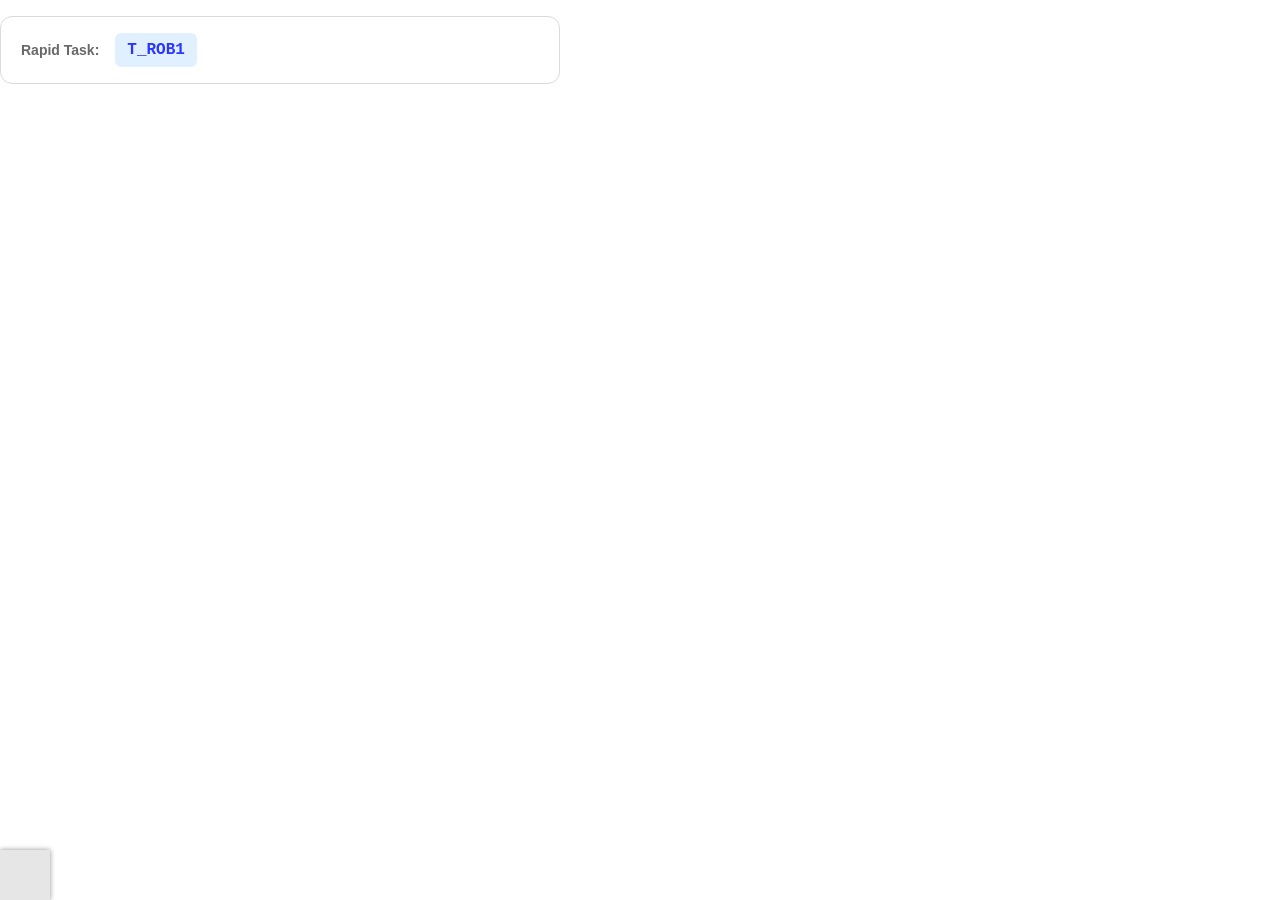
==== TPU/TestTpuWebApp/index.html @ b52e36a8 "add tpu" ====
<!DOCTYPE html>
<html>

<head>
    <meta charset="UTF-8">
    <meta name="viewport" content="width=device-width, initial-scale=1">
    <title>Test TPU Web App</title>
    <link rel="stylesheet" href="app.css">

    <script src="fp-components/fp-components-common.js"></script>
    <script src="fp-components/fp-components-button-a.js"></script>
    <script src="fp-components/fp-components-checkbox-a.js"></script>
    <script src="fp-components/fp-components-dropdown-a.js"></script>
    <script src="fp-components/fp-components-input-a.js"></script>
    <script src="fp-components/fp-components-radio-a.js"></script>
    <script src="fp-components/fp-components-switch-a.js"></script>
    <script src="fp-components/fp-components-toggle-a.js"></script>
    <script src="fp-components/fp-components-slider-a.js"></script>
    <script src="fp-components/fp-components-contextmenu-a.js"></script>
    <script src="fp-components/fp-components-digital-a.js"></script>
    <script src="fp-components/fp-components-levelmeter-a.js"></script>
    <script src="fp-components/fp-components-linechart-a.js"></script>
    <script src="fp-components/fp-components-piechart-a.js"></script>
    <script src="fp-components/fp-components-menu-a.js"></script>
    <script src="fp-components/fp-components-foldin-a.js"></script>
    <script src="fp-components/fp-components-popup-a.js"></script>
    <script src="fp-components/fp-components-filesystemdialog-a.js"></script>
    <script src="fp-components/fp-components-tabcontainer-a.js"></script>
    <script src="fp-components/fp-components-hamburgermenu-a.js"></script>

    <script src="rws-api/omnicore-rws.js"></script>
    <script src="rws-api/omnicore-app.js"></script>

    <link rel="icon" href="data:,">

    <script type="module" src="js/app.js"></script>

</head>

<body>
    <div class="task-bar" role="group" aria-label="RAPID task selection">
        <div class="task-bar__label">Rapid Task:</div>
        <div id="labelTask" class="task-bar__value" aria-live="polite">T_ROB1</div>
        <div id="btnSwitchTask" class="task-bar__action"></div>
    </div>
    
    <div id="btnSensorOn"></div> 
    <div id="btnSetJobNo"></div> 
    <div id="btnMeasurement"></div> 
</body>

</html>
---- TPU/TestTpuWebApp/app.css ----
.task-bar {
    display: flex;
    align-items: center;
    gap: 16px;
    box-sizing: border-box;
    max-width: 560px;
    margin: 16px 0 24px;
    padding: 16px 20px;
    border: 1px solid #dbdbdb;
    border-radius: 12px;
    background: #fff;
    color: #1f1f1f;
    font-family: "Segoe UI", Arial, sans-serif;
    font-size: 14px;
}

.task-bar__label {
    flex-shrink: 0;
    color: #686868;
    font-weight: 600;
    white-space: nowrap;
}

.task-bar__value {
    min-width: 0;
    overflow: hidden;
    padding: 8px 12px;
    border-radius: 6px;
    background: #e0f0ff;
    color: #2a35ff;
    font-family: Consolas, "Courier New", monospace;
    font-size: 16px;
    font-weight: 600;
    text-overflow: ellipsis;
    white-space: nowrap;
}

.task-bar__action {
    flex-shrink: 0;
    margin-left: auto;
    white-space: nowrap;
}

@media (max-width: 420px) {
    .task-bar {
        gap: 8px;
        padding: 12px;
    }

    .task-bar__value {
        padding: 8px;
        font-size: 14px;
    }
}
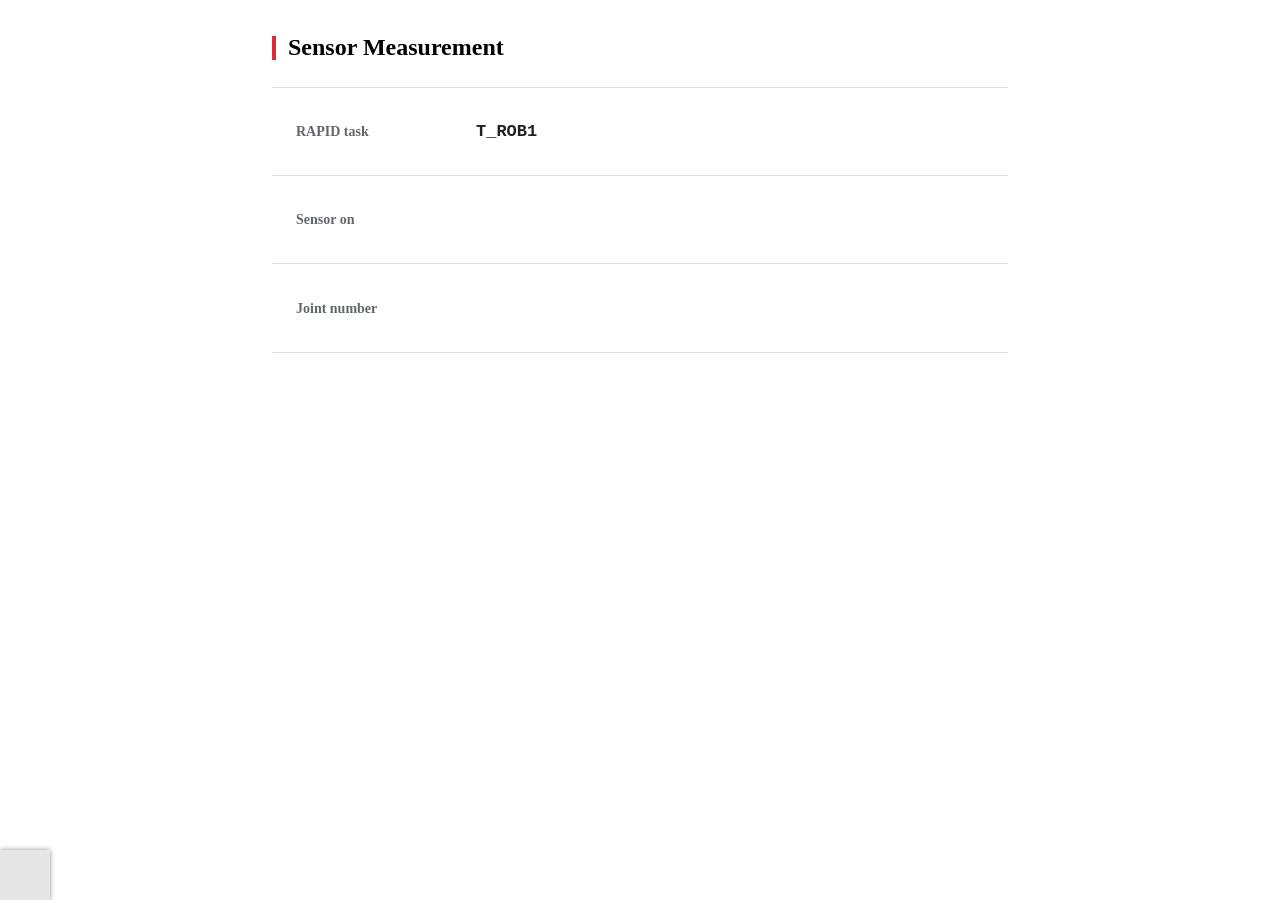
==== commit accc23c4: "update" ====
--- a/TPU/TestTpuWebApp/index.html
+++ b/TPU/TestTpuWebApp/index.html
@@ -1,5 +1,5 @@
 <!DOCTYPE html>
-<html>
+<html lang="en">
 
 <head>
     <meta charset="UTF-8">
@@ -38,15 +38,36 @@
 </head>
 
 <body>
-    <div class="task-bar" role="group" aria-label="RAPID task selection">
-        <div class="task-bar__label">Rapid Task:</div>
-        <div id="labelTask" class="task-bar__value" aria-live="polite">T_ROB1</div>
-        <div id="btnSwitchTask" class="task-bar__action"></div>
-    </div>
-    
-    <div id="btnSensorOn"></div> 
-    <div id="btnSetJobNo"></div> 
-    <div id="btnMeasurement"></div> 
+    <main class="measurement-app">
+        <header class="app-header">
+            <div class="app-header__mark" aria-hidden="true"></div>
+            <h1>Sensor Measurement</h1>
+        </header>
+
+        <section class="measurement-settings" aria-label="Measurement settings">
+            <div class="task-bar" role="group" aria-labelledby="taskLabel">
+                <div id="taskLabel" class="setting-label">RAPID task</div>
+                <div class="task-bar__controls">
+                    <div id="labelTask" class="task-bar__value" aria-live="polite">T_ROB1</div>
+                    <div id="btnSelectTask" class="task-bar__action"></div>
+                </div>
+            </div>
+
+            <div class="setting-row" role="group" aria-labelledby="sensorLabel">
+                <div id="sensorLabel" class="setting-label">Sensor on</div>
+                <div id="switchSensorOn" class="sensor-control"></div>
+            </div>
+
+            <div class="setting-row" role="group" aria-labelledby="jointLabel">
+                <div id="jointLabel" class="setting-label">Joint number</div>
+                <div id="inputJointNumber" class="joint-control"></div>
+            </div>
+        </section>
+
+        <footer class="measurement-actions">
+            <div id="btnMeasurement"></div>
+        </footer>
+    </main>
 </body>
 
 </html>
--- a/TPU/TestTpuWebApp/app.css
+++ b/TPU/TestTpuWebApp/app.css
@@ -1,54 +1,184 @@
-.task-bar {
+:root {
+    --app-background: #f5f6f7;
+    --app-surface: #ffffff;
+    --app-text: #202124;
+    --app-muted: #62666b;
+    --app-border: #dfe2e5;
+    --app-accent: #1764c0;
+}
+
+body {
+    margin: 0;
+    background: var(--app-background);
+    color: var(--app-text);
+    font-family: "Segoe UI", Arial, sans-serif;
+    font-size: 16px;
+    line-height: 1.5;
+    letter-spacing: 0;
+}
+
+.measurement-app,
+.measurement-app * {
+    box-sizing: border-box;
+}
+
+.measurement-app {
+    width: min(100%, 800px);
+    margin: 0 auto;
+    padding: 32px;
+}
+
+.app-header {
     display: flex;
     align-items: center;
-    gap: 16px;
-    box-sizing: border-box;
-    max-width: 560px;
-    margin: 16px 0 24px;
-    padding: 16px 20px;
-    border: 1px solid #dbdbdb;
-    border-radius: 12px;
-    background: #fff;
-    color: #1f1f1f;
-    font-family: "Segoe UI", Arial, sans-serif;
-    font-size: 14px;
+    gap: 12px;
+    padding-bottom: 24px;
 }
 
-.task-bar__label {
-    flex-shrink: 0;
-    color: #686868;
+.app-header__mark {
+    flex: 0 0 4px;
+    height: 24px;
+    background: #df2838;
+}
+
+.app-header h1 {
+    margin: 0;
+    font-size: 24px;
     font-weight: 600;
-    white-space: nowrap;
+    line-height: 1.3;
+    overflow-wrap: anywhere;
+}
+
+.measurement-settings {
+    border-top: 1px solid var(--app-border);
+    background: var(--app-surface);
+}
+
+.task-bar,
+.setting-row {
+    display: grid;
+    grid-template-columns: 160px minmax(0, 1fr);
+    align-items: center;
+    gap: 20px;
+    min-height: 88px;
+    padding: 20px 24px;
+    border-bottom: 1px solid var(--app-border);
+}
+
+.setting-label {
+    color: var(--app-muted);
+    font-size: 14px;
+    font-weight: 600;
+}
+
+.task-bar__controls {
+    display: flex;
+    align-items: center;
+    justify-content: space-between;
+    flex-wrap: wrap;
+    gap: 12px;
+    min-width: 0;
 }
 
 .task-bar__value {
     min-width: 0;
-    overflow: hidden;
-    padding: 8px 12px;
-    border-radius: 6px;
-    background: #e0f0ff;
-    color: #2a35ff;
+    max-width: 100%;
+    overflow-wrap: anywhere;
+    color: var(--app-text);
     font-family: Consolas, "Courier New", monospace;
-    font-size: 16px;
+    font-size: 17px;
     font-weight: 600;
-    text-overflow: ellipsis;
-    white-space: nowrap;
 }
 
 .task-bar__action {
     flex-shrink: 0;
-    margin-left: auto;
-    white-space: nowrap;
+    min-height: 44px;
 }
 
-@media (max-width: 420px) {
-    .task-bar {
-        gap: 8px;
-        padding: 12px;
+.sensor-control {
+    display: flex;
+    align-items: center;
+    min-height: 44px;
+}
+
+.sensor-control .fp-components-switch-container {
+    min-height: 44px;
+}
+
+.joint-control {
+    width: 144px;
+    max-width: 100%;
+    min-height: 48px;
+}
+
+.joint-control .fp-components-input {
+    min-height: 44px;
+    align-items: center;
+    padding: 8px 12px;
+    font-family: Consolas, "Courier New", monospace;
+    font-size: 16px;
+}
+
+.measurement-actions {
+    display: flex;
+    justify-content: flex-end;
+    padding-top: 24px;
+}
+
+.measurement-app .fp-components-button,
+.measurement-app .fp-components-button-disabled {
+    min-height: 44px;
+}
+
+#btnMeasurement {
+    min-width: 176px;
+    min-height: 44px;
+    max-width: 100%;
+}
+
+#btnMeasurement .fp-components-button {
+    background-color: var(--app-accent);
+    color: #ffffff;
+}
+
+#btnMeasurement .fp-components-button:hover:not(:active) {
+    background-color: #1253a3;
+}
+
+#btnMeasurement .fp-components-button:active {
+    background-color: #104689;
+}
+
+@media (max-width: 540px) {
+    .measurement-app {
+        padding: 24px 16px;
     }
 
-    .task-bar__value {
-        padding: 8px;
-        font-size: 14px;
+    .app-header h1 {
+        font-size: 22px;
+    }
+
+    .task-bar,
+    .setting-row {
+        grid-template-columns: minmax(0, 1fr) auto;
+        gap: 12px;
+        padding: 16px;
+    }
+
+    .task-bar {
+        grid-template-columns: minmax(0, 1fr);
+    }
+
+    .joint-control {
+        width: 112px;
+    }
+
+    .measurement-actions {
+        padding-top: 20px;
+    }
+
+    #btnMeasurement {
+        width: 100%;
+        min-width: 0;
     }
 }
